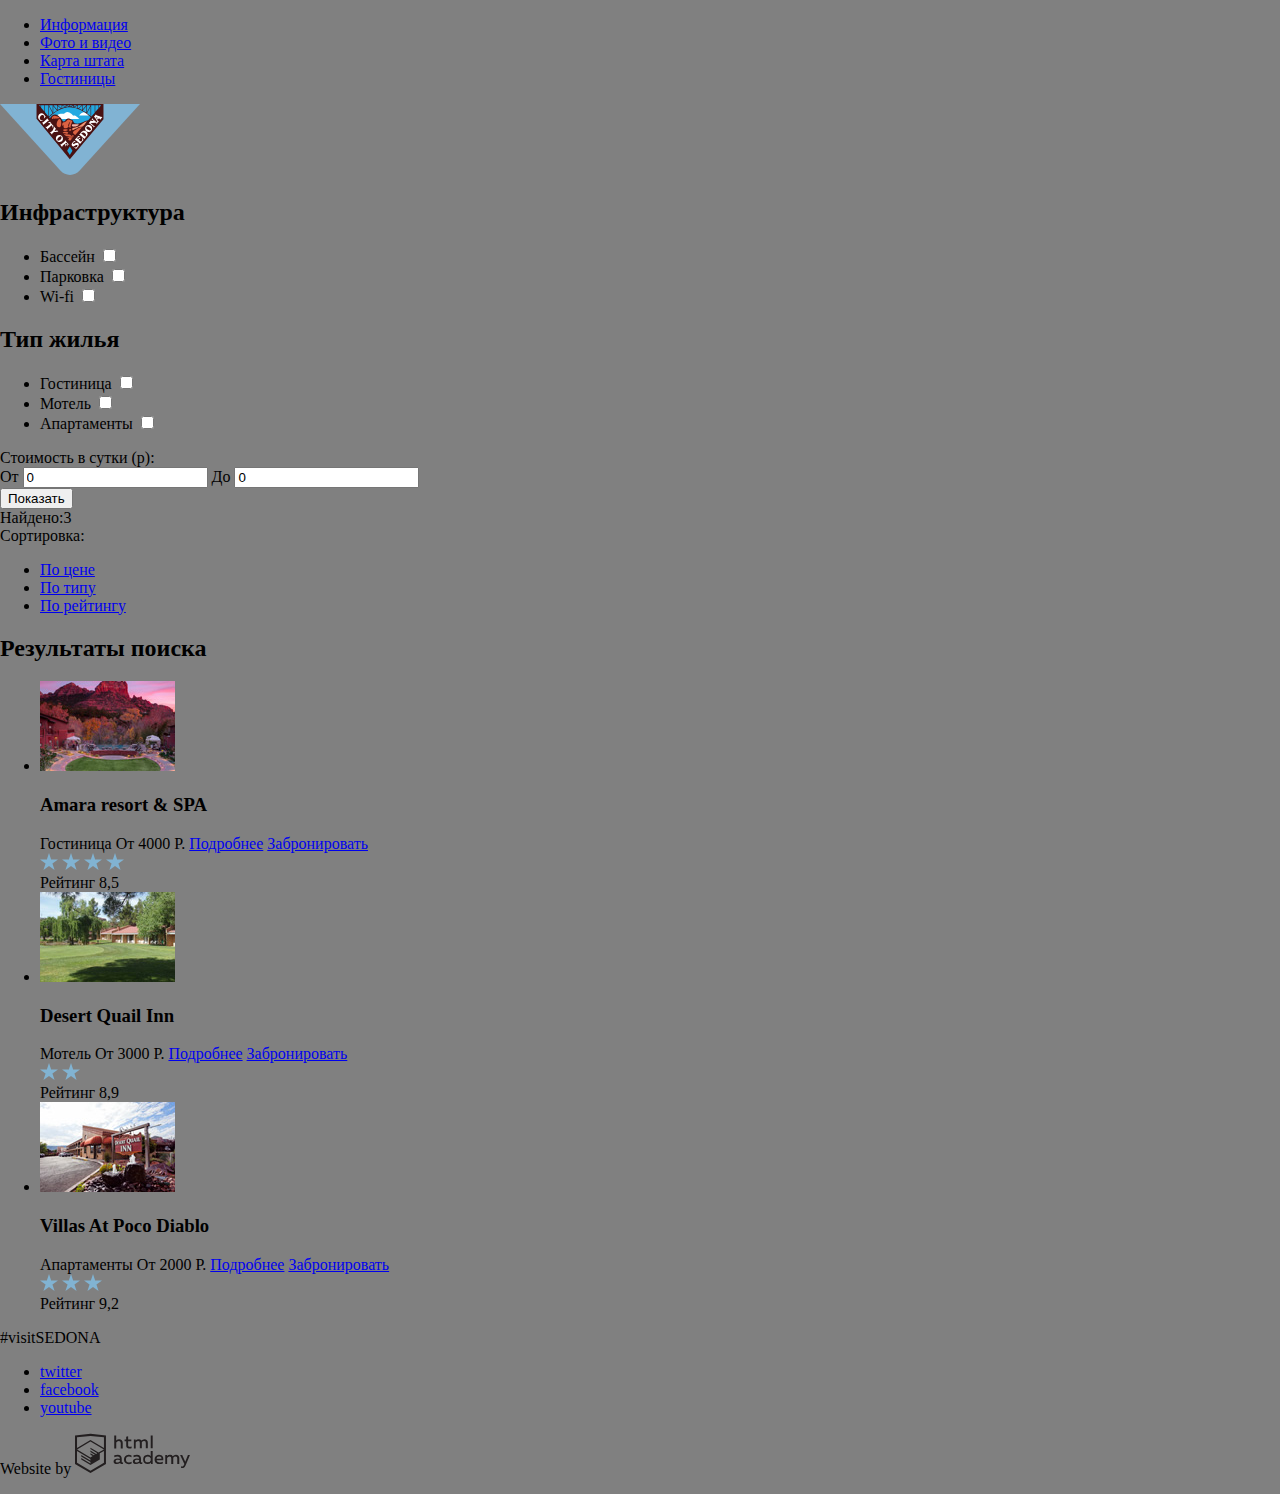
==== inner.html @ 58dff43c "Добавила картинки и исправила опечатки" ====
<!DOCTYPE html>
<html lang="ru">
<head>
<meta charset="utf-8">
<title>HTML Academy: Седона</title>
<link rel="stylesheet" href="css/normalize.css"> 
<link href="css/Untitled-1.css" rel="stylesheet">
</head>

<body>
	<header class="main_header">
		<nav class="main_navigation">
			<ul class="site_navigation">
				<li><a href="info.html">Информация</a></li>
				<li><a href="photo.html">Фото и видео</a></li>
				<li><a href="map.html">Карта штата</a></li>
				<li><a href="hotels.html">Гостиницы</a></li>
			</ul>
			<a href="#"> <img src="img/logo-sedona.svg" width="140" height="71"  alt="logo sedona"></a>
		</nav>
	</header>

	<main>
	<div class="booking_search">
		<form class="options">
			<h2 class="title_options">Инфраструктура</h2>
			<ul class="options_list">
				<li>
					<label for="pool">Бассейн</label>
					<input type="checkbox" id="pool" name="option_choose">
				</li>
				<li>
					<label for="parking">Парковка</label>
					<input type="checkbox" id="parking" name="option_choose">
				</li>
				<li>
					<label for="wifi">Wi-fi</label>
					<input type="checkbox" id="wifi" name="option_choose">
				</li>
			</ul>

			<h2 class="title_options">Тип жилья</h2>
			<ul class="options_list">
				<li>
					<label for="hotel">Гостиница</label>
					<input type="checkbox" id="hotel" name="option_choose">
				</li>
				<li>
					<label for="motel">Мотель</label>
					<input type="checkbox" id="motel" name="option_choose">
				</li>
				<li>
					<label for="apartments">Апартаменты</label>
					<input type="checkbox" id="apartments" name="option_choose">
				</li>
			</ul>

			<div class="price">
				<div class="pricing_scale">Стоимость в сутки (р):</div>
				<div class="calculation">
					<label for="lower_price">От</label> 
					<input type="text" id="lower_price" value="0">
					<label for="high_price">До </label>
					<input type="text" id="high_price" value="0">
				</div>
				<div class="range-controls">
					<div class="scale">
						<div class="bar"></div>
					</div>
					<div class="range-toggle range-toggle-min"></div>
					<div class="range-toggle range-toggle-max"></div>
				</div>
				<button class="button_show" type="submit">Показать</button>
			</div>
		</form>
	</div>

	<div class="hotel_sorting"> 
		<div class="hotel_found">Найдено:3</div>
		<span class="sorting">Сортировка:</span>
		<ul class="hotel_name_list"> 
			<li class="sorting">
				<a href="#" class="sort_by_quality_active">По цене</a>
			</li>
			<li class="sorting">
				<a href="#" class="sort_by_quality">По типу</a>
			</li>
			<li class="sorting">
				<a href="#" class="sort_by_quality">По рейтингу</a>
			</li>
		</ul>	
		<div class="ranging">
			<a href="#" class="icon_up" aria-label="по возрастанию"></a>
			<a href="#" class="icon_down_active" aria-label="по убыванию"></a>	
		</div>	
	</div>

	<section class="hotels">
		<h2 class="visually_hidden">Результаты поиска</h2>
		<ul>
			<li class="hotels_details">
				<div class="photo_hotel">
					<img src="img/Amara resort & SPA.jpg" width="135" height="90" alt="Amara resort & SPA">
				</div>
				<div class="reservation">
					<h3 class="hotel_name">Amara resort & SPA</h3>
					<span class="text_info">Гостиница</span>
					<span class="text_info">От 4000 Р.</span>
					<a href="#" class="button_info">Подробнее</a>
					<a href="#" class="button_to_book">Забронировать</a>
				</div>
				<div class="hotel_rating">
					<div class="stars">
						<img src="img/star.svg" alt="4 out of 5 tars" width="18" height="17">
						<img src="img/star.svg" alt="" width="18" height="17">
						<img src="img/star.svg" alt="" width="18" height="17">
						<img src="img/star.svg" alt="" width="18" height="17">
						</div>
					<span class="rating_list">Рейтинг 8,5</span>
				</div>
			</li>
			
			<li class="hotels_details">
				<div class="photo_hotel">
					<img src="img/Desert Quail Inn.jpg" width="135" height="90" alt="Desert Quail Inn">
				</div>
				<div class="reservation">
					<h3 class="hotel_name">Desert Quail Inn</h3>
					<span class="text_info">Мотель</span>
					<span class="text_info">От 3000 Р.</span>
					<a href="#" class="button_info">Подробнее</a>
					<a href="#" class="button_to_book">Забронировать</a>
				</div>
				<div class="hotel_rating">
					<div class="stars">
						<img src="img/star.svg" alt="2 out_of 5 stars" width="18" height="17">
						<img src="img/star.svg" alt="" width="18" height="17">
					</div>
					<span class="rating_list">Рейтинг 8,9</span>
				</div>
			</li>

			<li class="hotels_details">
				<div class="photo_hotel">
					<img src="img/Villas At Poco Diablo.jpg" width="135" height="90" alt="Villas At Poco Diablo">
				</div>
				<div class="reservation">
					<h3 class="hotel_name">Villas At Poco Diablo</h3>
					<span class="text_info">Апартаменты</span>
					<span class="text_info">От 2000 Р.</span>
					<a href="#" class="button_info">Подробнее</a>
					<a href="#" class="button_to_book">Забронировать</a>
				</div>
				<div class="hotel_rating">
					<div class="stars">
						<img src="img/star.svg" alt="3 out of 5 stars" width="18" height="17">
						<img src="img/star.svg" alt="" width="18" height="17">
						<img src="img/star.svg" alt="" width="18" height="17">
					</div>
					<span class="rating_list">Рейтинг 9,2</span>
				</div>
			</li>
		</ul>
	</section>
</main>

<footer class="main_footer">
	<p class="hashtag">#visitSEDONA</p>
	
		<ul class="footer_social">
			<li><a class="social-button" href="https://twitter.com">twitter</a></li>
			<li><a class="social-button" href="https://www.facebook.com/">facebook</a></li>
			<li><a class="social-button" href="https://www.youtube.com//" img src="img/youtube.svg"> youtube</a></li>
		</ul>
	
	<p class="footer_copyright">
		<span>Website by</span> <a href="https://htmlacademy.ru/intensive/htmlcss"> <img src="img/logo-htmlacademy.svg" width="115" height="41" alt="Логотип htmlacademy"></a>
	</p>
</footer>
</body>
</html>
---- css/Untitled-1.css ----
body{
    margin: 0%;

    background: gray
}
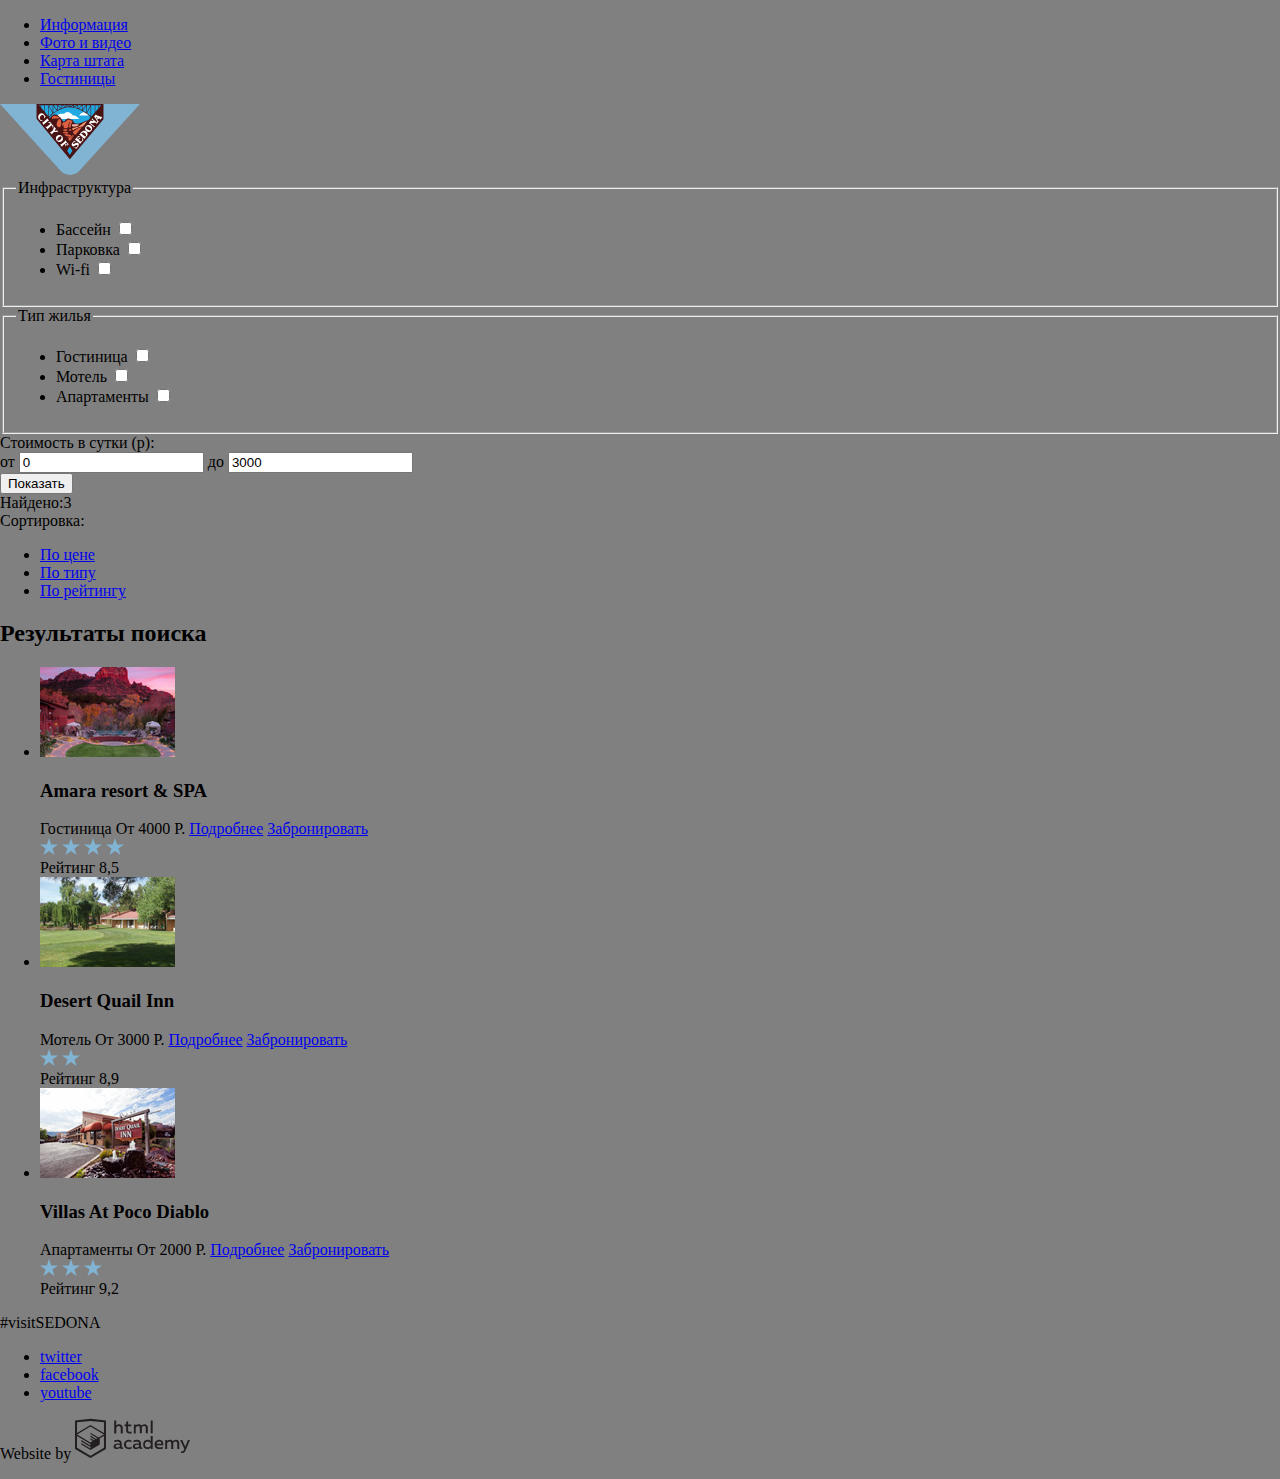
==== commit f3a255b5: "Добавила fieldset" ====
--- a/inner.html
+++ b/inner.html
@@ -21,71 +21,75 @@
 	</header>
 
 	<main>
-	<div class="booking_search">
 		<form class="options">
-			<h2 class="title_options">Инфраструктура</h2>
-			<ul class="options_list">
-				<li>
-					<label for="pool">Бассейн</label>
-					<input type="checkbox" id="pool" name="option_choose">
-				</li>
-				<li>
-					<label for="parking">Парковка</label>
-					<input type="checkbox" id="parking" name="option_choose">
-				</li>
-				<li>
-					<label for="wifi">Wi-fi</label>
-					<input type="checkbox" id="wifi" name="option_choose">
-				</li>
-			</ul>
+			<fieldset>
+				<legend class="title_options">Инфраструктура</legend>
+				<ul class="options_list">
+					<li>
+						<label for="pool">Бассейн</label>
+						<input type="checkbox" id="pool" name="pool">
+					</li>
+					<li>
+						<label for="parking">Парковка</label>
+						<input type="checkbox" id="parking" name="parking">
+					</li>
+					<li>
+						<label for="wifi">Wi-fi</label>
+						<input type="checkbox" id="wifi" name="wifi">
+					</li>
+				</ul>
+			</fieldset>
 
-			<h2 class="title_options">Тип жилья</h2>
-			<ul class="options_list">
-				<li>
-					<label for="hotel">Гостиница</label>
-					<input type="checkbox" id="hotel" name="option_choose">
-				</li>
-				<li>
-					<label for="motel">Мотель</label>
-					<input type="checkbox" id="motel" name="option_choose">
-				</li>
-				<li>
-					<label for="apartments">Апартаменты</label>
-					<input type="checkbox" id="apartments" name="option_choose">
-				</li>
-			</ul>
+			<fieldset>
+				<legend class="title_options">Тип жилья</legend>
+				<ul class="options_list">
+					<li>
+						<label for="hotel">Гостиница</label>
+						<input type="checkbox" id="hotel" name="hotel">
+					</li>
+					<li>
+						<label for="motel">Мотель</label>
+						<input type="checkbox" id="motel" name="motel">
+					</li>
+					<li>
+						<label for="apartments">Апартаменты</label>
+						<input type="checkbox" id="apartments" name="apartments">
+					</li>
+				</ul>
+			</fieldset>
 
-			<div class="price">
-				<div class="pricing_scale">Стоимость в сутки (р):</div>
-				<div class="calculation">
-					<label for="lower_price">От</label> 
-					<input type="text" id="lower_price" value="0">
-					<label for="high_price">До </label>
-					<input type="text" id="high_price" value="0">
+			<div class="filter-range">
+				<div class="filter-range-title">Стоимость в сутки (р):</div>
+				<div class="price-controls">
+					<label class="min-price" for="start">от</label>
+					<input type="text" id="start" name="min-price" value="0">
+					<label class="max-price" for="end" >до</label> 
+					<input type="text" id="end" name="max-price" value="3000">
 				</div>
 				<div class="range-controls">
-					<div class="scale">
-						<div class="bar"></div>
+					<div class="range-controls">
+						<div class="scale">
+							<div class="bar"></div>
+						</div>
+						<div class="range-toggle range-toggle-min"></div>
+						<div class="range-toggle range-toggle-max"></div>
 					</div>
-					<div class="range-toggle range-toggle-min"></div>
-					<div class="range-toggle range-toggle-max"></div>
+					<button class="btn-transparent" type="submit">Показать</button>
 				</div>
-				<button class="button_show" type="submit">Показать</button>
 			</div>
 		</form>
-	</div>
 
 	<div class="hotel_sorting"> 
 		<div class="hotel_found">Найдено:3</div>
 		<span class="sorting">Сортировка:</span>
 		<ul class="hotel_name_list"> 
-			<li class="sorting">
+			<li class="type_sorting">
 				<a href="#" class="sort_by_quality_active">По цене</a>
 			</li>
-			<li class="sorting">
+			<li class="type_sorting">
 				<a href="#" class="sort_by_quality">По типу</a>
 			</li>
-			<li class="sorting">
+			<li class="type_sorting">
 				<a href="#" class="sort_by_quality">По рейтингу</a>
 			</li>
 		</ul>	
@@ -95,14 +99,14 @@
 		</div>	
 	</div>
 
-	<section class="hotels">
+	<section class="searching results">
 		<h2 class="visually_hidden">Результаты поиска</h2>
 		<ul>
 			<li class="hotels_details">
 				<div class="photo_hotel">
-					<img src="img/Amara resort & SPA.jpg" width="135" height="90" alt="Amara resort & SPA">
+					<img src="img/amara-resort-and-spa.jpg" width="135" height="90" alt="Amara resort and SPA">
 				</div>
-				<div class="reservation">
+				<div class="hotel_info">
 					<h3 class="hotel_name">Amara resort & SPA</h3>
 					<span class="text_info">Гостиница</span>
 					<span class="text_info">От 4000 Р.</span>
@@ -122,9 +126,9 @@
 			
 			<li class="hotels_details">
 				<div class="photo_hotel">
-					<img src="img/Desert Quail Inn.jpg" width="135" height="90" alt="Desert Quail Inn">
+					<img src="img/desert-quail-inn.jpg" width="135" height="90" alt="Desert Quail Inn">
 				</div>
-				<div class="reservation">
+				<div class="hotel_info">
 					<h3 class="hotel_name">Desert Quail Inn</h3>
 					<span class="text_info">Мотель</span>
 					<span class="text_info">От 3000 Р.</span>
@@ -142,9 +146,9 @@
 
 			<li class="hotels_details">
 				<div class="photo_hotel">
-					<img src="img/Villas At Poco Diablo.jpg" width="135" height="90" alt="Villas At Poco Diablo">
+					<img src="img/villas-at-poco-diablo.jpg" width="135" height="90" alt="Villas At Poco Diablo">
 				</div>
-				<div class="reservation">
+				<div class="hotel_info">
 					<h3 class="hotel_name">Villas At Poco Diablo</h3>
 					<span class="text_info">Апартаменты</span>
 					<span class="text_info">От 2000 Р.</span>
@@ -170,7 +174,7 @@
 		<ul class="footer_social">
 			<li><a class="social-button" href="https://twitter.com">twitter</a></li>
 			<li><a class="social-button" href="https://www.facebook.com/">facebook</a></li>
-			<li><a class="social-button" href="https://www.youtube.com//" img src="img/youtube.svg"> youtube</a></li>
+			<li><a class="social-button" href="https://www.youtube.com//"> youtube</a></li>
 		</ul>
 	
 	<p class="footer_copyright">
